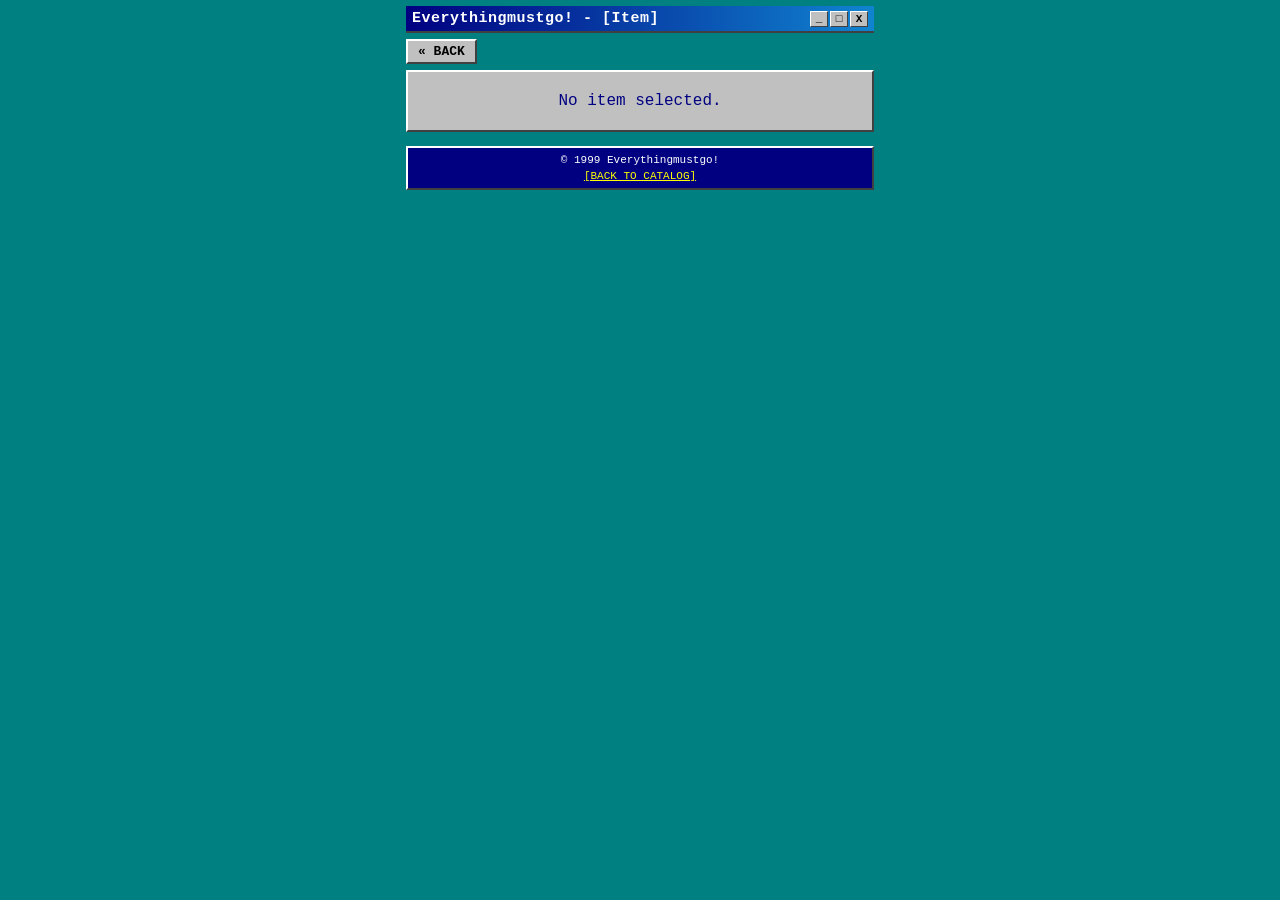
==== item.html @ a9d08b59 "Add 90s retro mobile catalog with Sveltia CMS Phone-only storefront 'Everythingmustgo!' built as a z" ====
<!doctype html>
<html lang="en">
<head>
  <meta charset="utf-8" />
  <meta name="viewport" content="width=device-width, initial-scale=1.0, maximum-scale=1.0, user-scalable=no" />
  <meta name="theme-color" content="#008080" />
  <title>Item — Everythingmustgo!</title>
  <link rel="stylesheet" href="styles.css" />
</head>
<body>
  <div class="titlebar">
    <span class="ttl">Everythingmustgo! - [Item]</span>
    <span class="ctrl"><span>_</span><span>&#9633;</span><span>X</span></span>
  </div>

  <a class="backbtn" href="index.html">&laquo; BACK</a>

  <div id="detail">
    <p class="loading">Loading item<span class="blink">_</span></p>
  </div>

  <div class="footer">
    <div>&copy; 1999 Everythingmustgo!</div>
    <div style="margin-top:4px"><a href="index.html">[BACK TO CATALOG]</a></div>
  </div>

  <script>
  (function () {
    var el = document.getElementById('detail');
    var i = parseInt(new URLSearchParams(location.search).get('i'), 10);
    if (isNaN(i)) { fail('No item selected.'); return; }

    fetch('content/catalog.json', { cache: 'no-store' })
      .then(function (r) { if (!r.ok) throw new Error('HTTP ' + r.status); return r.json(); })
      .then(function (data) {
        var items = (data && data.items) || [];
        var it = items[i];
        if (!it) { fail('Item not found. <br><a class="backbtn" href="index.html">&laquo; BACK</a>'); return; }
        var imgs = (it.images || []).map(function (o) { return o.image; }).filter(Boolean);
        var name = it.name || '(untitled)';
        var price = it.price || '';
        var desc = it.description || '';

        var html = '';
        html += '<h1 class="detail-title">' + esc(name) + '</h1>';
        html += '<div><span class="detail-price">' + esc(price) + '</span></div>';

        if (imgs.length) {
          html += '<div class="bigimg-wrap"><img id="big" class="bigimg" src="' + esc(imgs[0]) + '" alt="' + esc(name) + '" /></div>';
          if (imgs.length > 1) {
            html += '<div class="thumbs">' + imgs.map(function (src, n) {
              return '<img src="' + esc(src) + '" data-src="' + esc(src) + '" alt="thumb ' + (n + 1) + '" class="' + (n === 0 ? 'active' : '') + '" />';
            }).join('') + '</div>';
          }
        }

        html += '<div class="desc-label">DESCRIPTION:</div>';
        html += '<div class="description">' + esc(desc) + '</div>';

        html += '<a class="backbtn" href="index.html">&laquo; BACK TO CATALOG</a>';

        el.innerHTML = html;

        var big = document.getElementById('big');
        el.querySelectorAll('.thumbs img').forEach(function (t) {
          t.addEventListener('click', function () {
            big.src = t.getAttribute('data-src');
            el.querySelectorAll('.thumbs img').forEach(function (x) { x.classList.remove('active'); });
            t.classList.add('active');
          });
        });
      })
      .catch(function (e) { fail('Could not load item.<br>Open the site on a web server (not file://).'); });

    function fail(msg) {
      el.className = '';
      el.innerHTML = '<div class="panel empty">' + msg + '</div>';
    }
    function esc(s) {
      return String(s).replace(/[&<>"']/g, function (c) {
        return ({ '&': '&amp;', '<': '&lt;', '>': '&gt;', '"': '&quot;', "'": '&#39;' })[c];
      });
    }
  })();
  </script>
</body>
</html>
---- styles.css ----
/* ===== Everythingmustgo! — 90's retro, mobile-first ===== */

:root {
  --win-gray: #c0c0c0;
  --win-dark: #808080;
  --win-darker: #404040;
  --win-white: #ffffff;
  --win-blue: #000080;
  --neon-pink: #ff00ff;
  --neon-cyan: #00ffff;
  --neon-green: #00ff00;
  --hot-yellow: #ffff00;
}

* { box-sizing: border-box; }

html {
  background: #008080; /* Windows 95 teal desktop */
}

body {
  margin: 0;
  font-family: "Times New Roman", Georgia, serif;
  color: #000;
  background: #008080;
  padding: 6px;
  max-width: 480px;          /* phone-only: cap width so it looks like a phone even on desktop */
  margin-left: auto;
  margin-right: auto;
  min-height: 100vh;
}

/* bevelly 95 window look */
.panel {
  background: var(--win-gray);
  border-top: 2px solid #fff;
  border-left: 2px solid #fff;
  border-right: 2px solid #404040;
  border-bottom: 2px solid #404040;
  padding: 6px;
}

/* ===== Title bar (blue gradient banner) ===== */
.titlebar {
  background: linear-gradient(90deg, #000080 0%, #1084d0 100%);
  color: #fff;
  font-weight: bold;
  font-family: "Courier New", Courier, monospace;
  padding: 4px 6px;
  display: flex;
  align-items: center;
  justify-content: space-between;
  border-bottom: 2px solid #404040;
}
.titlebar .ttl { font-size: 15px; letter-spacing: 0.5px; }
.titlebar .ctrl { display: flex; gap: 2px; }
.titlebar .ctrl span {
  display: inline-block;
  width: 18px; height: 16px;
  text-align: center; line-height: 14px;
  background: #c0c0c0; color: #000;
  font-size: 11px;
  border-top: 1px solid #fff;
  border-left: 1px solid #fff;
  border-right: 1px solid #404040;
  border-bottom: 1px solid #404040;
}

/* ===== Big rainbow masthead ===== */
.masthead {
  text-align: center;
  padding: 10px 4px 6px;
}
.masthead h1 {
  margin: 0;
  font-family: "Comic Sans MS", "Comic Sans", cursive, sans-serif;
  font-size: 30px;
  line-height: 1;
  background: linear-gradient(90deg, #ff0000, #ff8800, #ffff00, #00cc00, #00aaff, #aa00ff);
  -webkit-background-clip: text;
  background-clip: text;
  -webkit-text-fill-color: transparent;
  color: #ff00ff; /* fallback */
  text-shadow: 1px 1px 0 #000;
  letter-spacing: 1px;
}
.masthead .tagline {
  font-family: "Courier New", monospace;
  font-size: 12px;
  color: #ffff00;
  background: #000080;
  display: inline-block;
  padding: 1px 6px;
  margin-top: 6px;
  border: 1px solid #fff;
}

/* ===== Marquee ===== */
.marquee {
  background: #000;
  color: #00ff00;
  font-family: "Courier New", monospace;
  font-size: 13px;
  padding: 3px 0;
  overflow: hidden;
  white-space: nowrap;
  margin: 6px 0;
  border-top: 2px solid #fff;
  border-left: 2px solid #fff;
  border-right: 2px solid #404040;
  border-bottom: 2px solid #404040;
}
.marquee span { display: inline-block; padding-left: 100%; animation: scroll 11s linear infinite; }
@keyframes scroll { from { transform: translateX(0); } to { transform: translateX(-100%); } }

/* ===== Catalog grid ===== */
.catalog {
  display: grid;
  grid-template-columns: 1fr 1fr;
  gap: 6px;
  margin-top: 6px;
}
.card {
  background: var(--win-gray);
  border-top: 2px solid #fff;
  border-left: 2px solid #fff;
  border-right: 2px solid #404040;
  border-bottom: 2px solid #404040;
  padding: 4px;
  text-decoration: none;
  color: #000;
  display: flex;
  flex-direction: column;
}
.card:active {
  border-top: 2px solid #404040;
  border-left: 2px solid #404040;
  border-right: 2px solid #fff;
  border-bottom: 2px solid #fff;
}
.card .thumb {
  width: 100%;
  aspect-ratio: 1 / 1;
  object-fit: cover;
  background: #fff;
  border: 1px solid #404040;
  display: block;
  cursor: pointer;
  -webkit-tap-highlight-color: #ff0;
}
.card .info { padding: 4px 2px 2px; }
.card .name {
  font-family: "Comic Sans MS", "Comic Sans", cursive, sans-serif;
  font-weight: bold;
  font-size: 13px;
  line-height: 1.15;
  color: #000080;
  word-break: break-word;
}
.card .price {
  font-family: "Courier New", monospace;
  font-weight: bold;
  font-size: 13px;
  color: #cc0000;
  margin-top: 2px;
}
.card .badge {
  align-self: flex-start;
  font-family: "Courier New", monospace;
  font-size: 10px;
  background: #ff00ff;
  color: #fff;
  padding: 0 4px;
  margin-bottom: 2px;
}

/* ===== Item detail page ===== */
.backbtn {
  display: inline-block;
  font-family: "Courier New", monospace;
  font-size: 13px;
  font-weight: bold;
  background: var(--win-gray);
  color: #000;
  text-decoration: none;
  padding: 3px 10px;
  border-top: 2px solid #fff;
  border-left: 2px solid #fff;
  border-right: 2px solid #404040;
  border-bottom: 2px solid #404040;
  margin: 6px 0;
}
.backbtn:active {
  border-top: 2px solid #404040;
  border-left: 2px solid #404040;
  border-right: 2px solid #fff;
  border-bottom: 2px solid #fff;
}

.detail-title {
  font-family: "Comic Sans MS", "Comic Sans", cursive, sans-serif;
  font-size: 22px;
  color: #000080;
  margin: 4px 0 2px;
  word-break: break-word;
  text-shadow: 1px 1px 0 #ffff00;
}
.detail-price {
  font-family: "Courier New", monospace;
  font-size: 18px;
  font-weight: bold;
  color: #cc0000;
  background: #ffff00;
  display: inline-block;
  padding: 1px 8px;
  border: 1px solid #000;
  margin: 4px 0;
}

/* image viewer: thumbnails strip + big image */
.bigimg-wrap {
  background: #000;
  border: 2px solid #404040;
  padding: 4px;
  margin: 6px 0;
  text-align: center;
}
.bigimg {
  max-width: 100%;
  max-height: 60vh;
  border: 1px solid #fff;
  display: block;
  margin: 0 auto;
  object-fit: contain;
}
.thumbs {
  display: flex;
  gap: 4px;
  overflow-x: auto;
  padding: 6px 2px 2px;
  justify-content: flex-start;
}
.thumbs img {
  width: 48px; height: 48px;
  object-fit: cover;
  border: 2px solid #404040;
  cursor: pointer;
  flex: 0 0 auto;
}
.thumbs img.active { border-color: #ffff00; }

.desc-label {
  font-family: "Courier New", monospace;
  font-weight: bold;
  font-size: 13px;
  color: #fff;
  background: #000080;
  padding: 2px 6px;
  display: inline-block;
  margin-top: 8px;
}
.description {
  font-family: "Times New Roman", Georgia, serif;
  font-size: 15px;
  line-height: 1.4;
  background: #fff;
  padding: 8px;
  border: 1px solid #404040;
  white-space: pre-wrap;
  word-break: break-word;
  margin-top: 4px;
}

/* ===== Footer ===== */
.footer {
  text-align: center;
  margin-top: 14px;
  padding: 6px;
  font-family: "Courier New", monospace;
  font-size: 11px;
  color: #fff;
  background: #000080;
  border-top: 2px solid #fff;
  border-left: 2px solid #fff;
  border-right: 2px solid #404040;
  border-bottom: 2px solid #404040;
}
.footer a { color: #ffff00; }
.counter {
  display: inline-block;
  background: #000;
  color: #00ff00;
  font-family: "Courier New", monospace;
  font-size: 16px;
  padding: 2px 6px;
  border: 1px solid #fff;
  margin: 4px 0;
  letter-spacing: 2px;
}
.hits { font-size: 10px; color: #fff; }

/* ===== Loading / empty states ===== */
.loading, .empty {
  font-family: "Courier New", monospace;
  text-align: center;
  padding: 20px 6px;
  color: #000;
}
.empty { color: #000080; }

/* blink for fun */
.blink { animation: blink 1s steps(1) infinite; }
@keyframes blink { 50% { opacity: 0; } }
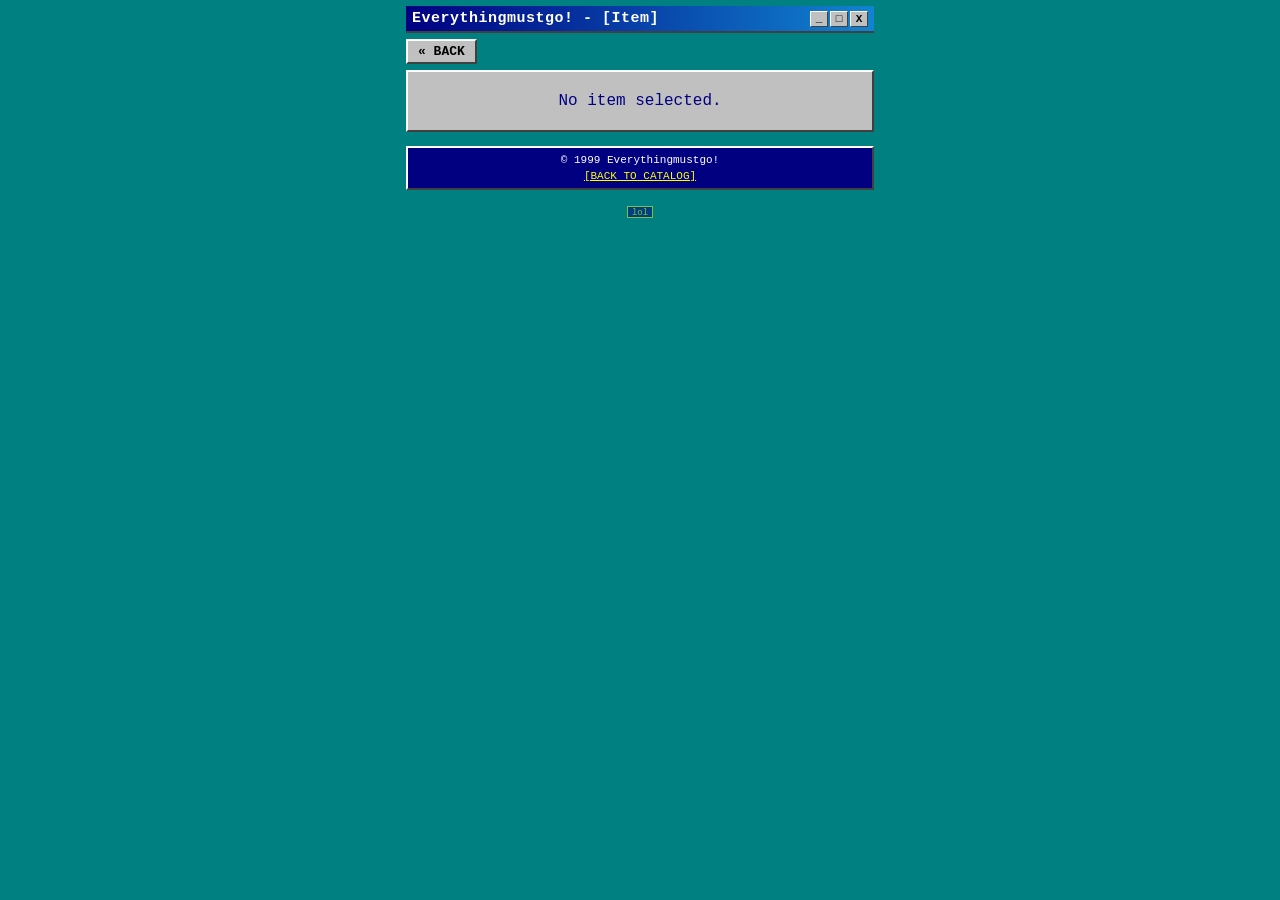
==== commit 5cc5f4c6: "Make the secret tiny button actually visible (says 'lol') The tiny dot was colored same as the backg" ====
--- a/item.html
+++ b/item.html
@@ -24,6 +24,9 @@
     <div style="margin-top:4px"><a href="index.html">[BACK TO CATALOG]</a></div>
   </div>
 
+  <!-- do not click -->
+  <a href="secret.html" class="tinybtn" title="don't">lol</a>
+
   <script>
   (function () {
     var el = document.getElementById('detail');
@@ -36,7 +39,7 @@
         var items = (data && data.items) || [];
         var it = items[i];
         if (!it) { fail('Item not found. <br><a class="backbtn" href="index.html">&laquo; BACK</a>'); return; }
-        var imgs = (it.images || []).map(function (o) { return o.image; }).filter(Boolean);
+        var imgs = allImages(it.images);
         var name = it.name || '(untitled)';
         var price = it.price || '';
         var desc = it.description || '';
@@ -46,12 +49,21 @@
         html += '<div><span class="detail-price">' + esc(price) + '</span></div>';
 
         if (imgs.length) {
-          html += '<div class="bigimg-wrap"><img id="big" class="bigimg" src="' + esc(imgs[0]) + '" alt="' + esc(name) + '" /></div>';
+          html += '<div class="bigimg-wrap"><img id="big" class="bigimg" src="' + esc(relPath(imgs[0])) + '" alt="' + esc(name) + '" /></div>';
           if (imgs.length > 1) {
             html += '<div class="thumbs">' + imgs.map(function (src, n) {
-              return '<img src="' + esc(src) + '" data-src="' + esc(src) + '" alt="thumb ' + (n + 1) + '" class="' + (n === 0 ? 'active' : '') + '" />';
+              return '<img src="' + esc(relPath(src)) + '" data-src="' + esc(relPath(src)) + '" alt="thumb ' + (n + 1) + '" class="' + (n === 0 ? 'active' : '') + '" />';
             }).join('') + '</div>';
           }
+          // the very serious picture-size adjuster
+          html += '<div class="sizer">';
+          html += '<div class="sizer-label">HOW BIG YOU WANT IT?? &laquo;use the slider&raquo;</div>';
+          html += '<input id="sizer" class="sizer-range" type="range" min="0" max="3" value="0" />';
+          html += '<div class="sizer-readout" id="sizer-readout">Bigger</div>';
+          html += '<div class="sizer-ticks">';
+          html += '<span>Bigger</span><span>Even bigger</span><span>Can you see proprely now?</span><span>ARE YOU BLIND DUDE??</span>';
+          html += '</div>';
+          html += '</div>';
         }
 
         html += '<div class="desc-label">DESCRIPTION:</div>';
@@ -64,11 +76,29 @@
         var big = document.getElementById('big');
         el.querySelectorAll('.thumbs img').forEach(function (t) {
           t.addEventListener('click', function () {
-            big.src = t.getAttribute('data-src');
+            big.src = t.getAttribute('data-src'); // data-src already normalized
             el.querySelectorAll('.thumbs img').forEach(function (x) { x.classList.remove('active'); });
             t.classList.add('active');
           });
         });
+        // picture-size slider: 4 levels of scientific precision
+        (function () {
+          var sizes = ['100%', '140%', '200%', '320%'];
+          var labels = ['Bigger', 'Even bigger', 'Can you see proprely now?', 'ARE YOU BLIND DUDE??'];
+          var slider = document.getElementById('sizer');
+          var readout = document.getElementById('sizer-readout');
+          if (!slider || !big) return;
+          function apply() {
+            var v = parseInt(slider.value, 10);
+            big.style.width = sizes[v];
+            big.style.maxWidth = sizes[v];
+            big.style.height = 'auto';
+            big.style.maxHeight = 'none';
+            if (readout) readout.textContent = labels[v];
+          }
+          slider.addEventListener('input', apply);
+          apply();
+        })();
       })
       .catch(function (e) { fail('Could not load item.<br>Open the site on a web server (not file://).'); });
 
@@ -81,6 +111,21 @@
         return ({ '&': '&amp;', '<': '&lt;', '>': '&gt;', '"': '&quot;', "'": '&#39;' })[c];
       });
     }
+    function firstImage(images) {
+      if (!images || !images.length) return '';
+      var a = images[0];
+      return typeof a === 'string' ? a : (a && a.image) || '';
+    }
+    function allImages(images) {
+      if (!images) return [];
+      return images.map(function (a) { return typeof a === 'string' ? a : (a && a.image) || ''; }).filter(Boolean);
+    }
+    function relPath(p) {
+      if (!p) return p;
+      if (p.indexOf('//') === 0 || p.indexOf('https://') === 0 || p.indexOf('http://') === 0) return p; // external URL
+      if (p.charAt(0) === '/') return p.slice(1);
+      return p;
+    }
   })();
   </script>
 </body>
--- a/styles.css
+++ b/styles.css
@@ -311,3 +311,16 @@
 /* blink for fun */
 .blink { animation: blink 1s steps(1) infinite; }
 @keyframes blink { 50% { opacity: 0; } }
+
+/* ===== Picture-size slider (item page) ===== */
+.sizer { margin: 6px 0; background: #c0c0c0; padding: 6px; border-top: 2px solid #fff; border-left: 2px solid #fff; border-right: 2px solid #404040; border-bottom: 2px solid #404040; }
+.sizer-label { font-family: "Courier New", monospace; font-size: 12px; font-weight: bold; color: #000080; margin-bottom: 6px; text-align: center; }
+.sizer-range { width: 100%; accent-color: #000080; height: 28px; }
+.sizer-readout { text-align: center; font-family: "Comic Sans MS", "Comic Sans", cursive, sans-serif; font-weight: bold; color: #cc0000; background: #ffff00; border: 1px solid #000; padding: 2px 4px; margin: 6px 0; font-size: 14px; }
+.sizer-ticks { display: flex; justify-content: space-between; font-family: "Courier New", monospace; font-size: 9px; color: #000080; padding: 0 2px; }
+.sizer-ticks span { width: 23%; text-align: center; line-height: 1.1; }
+
+/* the tiniest secret button ever */
+.tinybtn { display: block; width: 26px; height: 12px; margin: 16px auto 6px; text-align: center; text-decoration: none; color: #ffff00; background: #000080; font-family: "Courier New", monospace; font-size: 9px; line-height: 12px; border: 1px solid #ffff00; cursor: pointer; opacity: 0.5; }
+.tinybtn:hover { opacity: 1; color: #ff00ff; border-color: #ff00ff; }
+
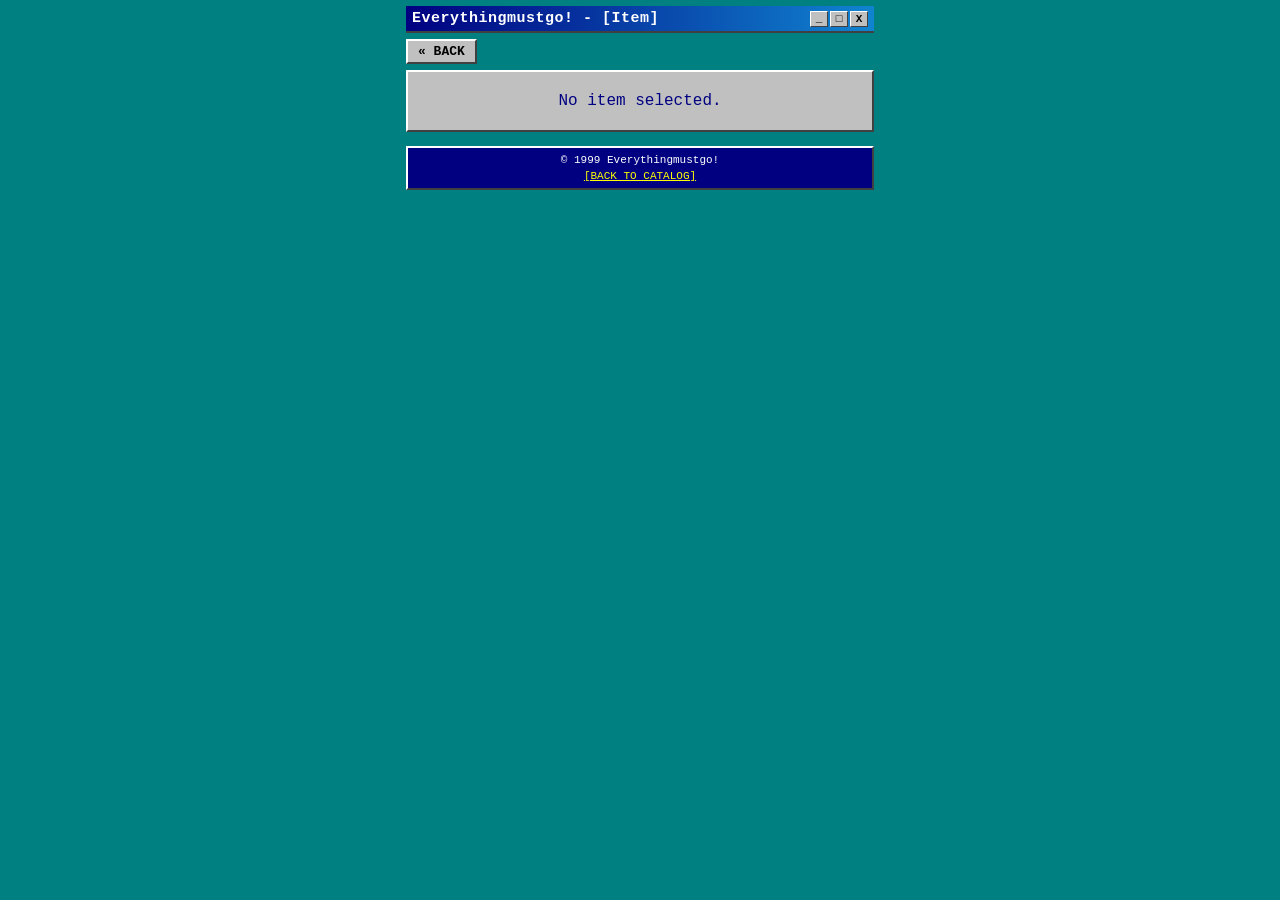
==== commit 32325641: "Remove picture-size slider, tiny button, and secret page Reverts the slider, the tiny 'lol' link, an" ====
--- a/item.html
+++ b/item.html
@@ -24,8 +24,7 @@
     <div style="margin-top:4px"><a href="index.html">[BACK TO CATALOG]</a></div>
   </div>
 
-  <!-- do not click -->
-  <a href="secret.html" class="tinybtn" title="don't">lol</a>
+
 
   <script>
   (function () {
@@ -55,15 +54,6 @@
               return '<img src="' + esc(relPath(src)) + '" data-src="' + esc(relPath(src)) + '" alt="thumb ' + (n + 1) + '" class="' + (n === 0 ? 'active' : '') + '" />';
             }).join('') + '</div>';
           }
-          // the very serious picture-size adjuster
-          html += '<div class="sizer">';
-          html += '<div class="sizer-label">HOW BIG YOU WANT IT?? &laquo;use the slider&raquo;</div>';
-          html += '<input id="sizer" class="sizer-range" type="range" min="0" max="3" value="0" />';
-          html += '<div class="sizer-readout" id="sizer-readout">Bigger</div>';
-          html += '<div class="sizer-ticks">';
-          html += '<span>Bigger</span><span>Even bigger</span><span>Can you see proprely now?</span><span>ARE YOU BLIND DUDE??</span>';
-          html += '</div>';
-          html += '</div>';
         }
 
         html += '<div class="desc-label">DESCRIPTION:</div>';
@@ -81,24 +71,6 @@
             t.classList.add('active');
           });
         });
-        // picture-size slider: 4 levels of scientific precision
-        (function () {
-          var sizes = ['100%', '140%', '200%', '320%'];
-          var labels = ['Bigger', 'Even bigger', 'Can you see proprely now?', 'ARE YOU BLIND DUDE??'];
-          var slider = document.getElementById('sizer');
-          var readout = document.getElementById('sizer-readout');
-          if (!slider || !big) return;
-          function apply() {
-            var v = parseInt(slider.value, 10);
-            big.style.width = sizes[v];
-            big.style.maxWidth = sizes[v];
-            big.style.height = 'auto';
-            big.style.maxHeight = 'none';
-            if (readout) readout.textContent = labels[v];
-          }
-          slider.addEventListener('input', apply);
-          apply();
-        })();
       })
       .catch(function (e) { fail('Could not load item.<br>Open the site on a web server (not file://).'); });
 
--- a/styles.css
+++ b/styles.css
@@ -312,15 +312,3 @@
 .blink { animation: blink 1s steps(1) infinite; }
 @keyframes blink { 50% { opacity: 0; } }
 
-/* ===== Picture-size slider (item page) ===== */
-.sizer { margin: 6px 0; background: #c0c0c0; padding: 6px; border-top: 2px solid #fff; border-left: 2px solid #fff; border-right: 2px solid #404040; border-bottom: 2px solid #404040; }
-.sizer-label { font-family: "Courier New", monospace; font-size: 12px; font-weight: bold; color: #000080; margin-bottom: 6px; text-align: center; }
-.sizer-range { width: 100%; accent-color: #000080; height: 28px; }
-.sizer-readout { text-align: center; font-family: "Comic Sans MS", "Comic Sans", cursive, sans-serif; font-weight: bold; color: #cc0000; background: #ffff00; border: 1px solid #000; padding: 2px 4px; margin: 6px 0; font-size: 14px; }
-.sizer-ticks { display: flex; justify-content: space-between; font-family: "Courier New", monospace; font-size: 9px; color: #000080; padding: 0 2px; }
-.sizer-ticks span { width: 23%; text-align: center; line-height: 1.1; }
-
-/* the tiniest secret button ever */
-.tinybtn { display: block; width: 26px; height: 12px; margin: 16px auto 6px; text-align: center; text-decoration: none; color: #ffff00; background: #000080; font-family: "Courier New", monospace; font-size: 9px; line-height: 12px; border: 1px solid #ffff00; cursor: pointer; opacity: 0.5; }
-.tinybtn:hover { opacity: 1; color: #ff00ff; border-color: #ff00ff; }
-
